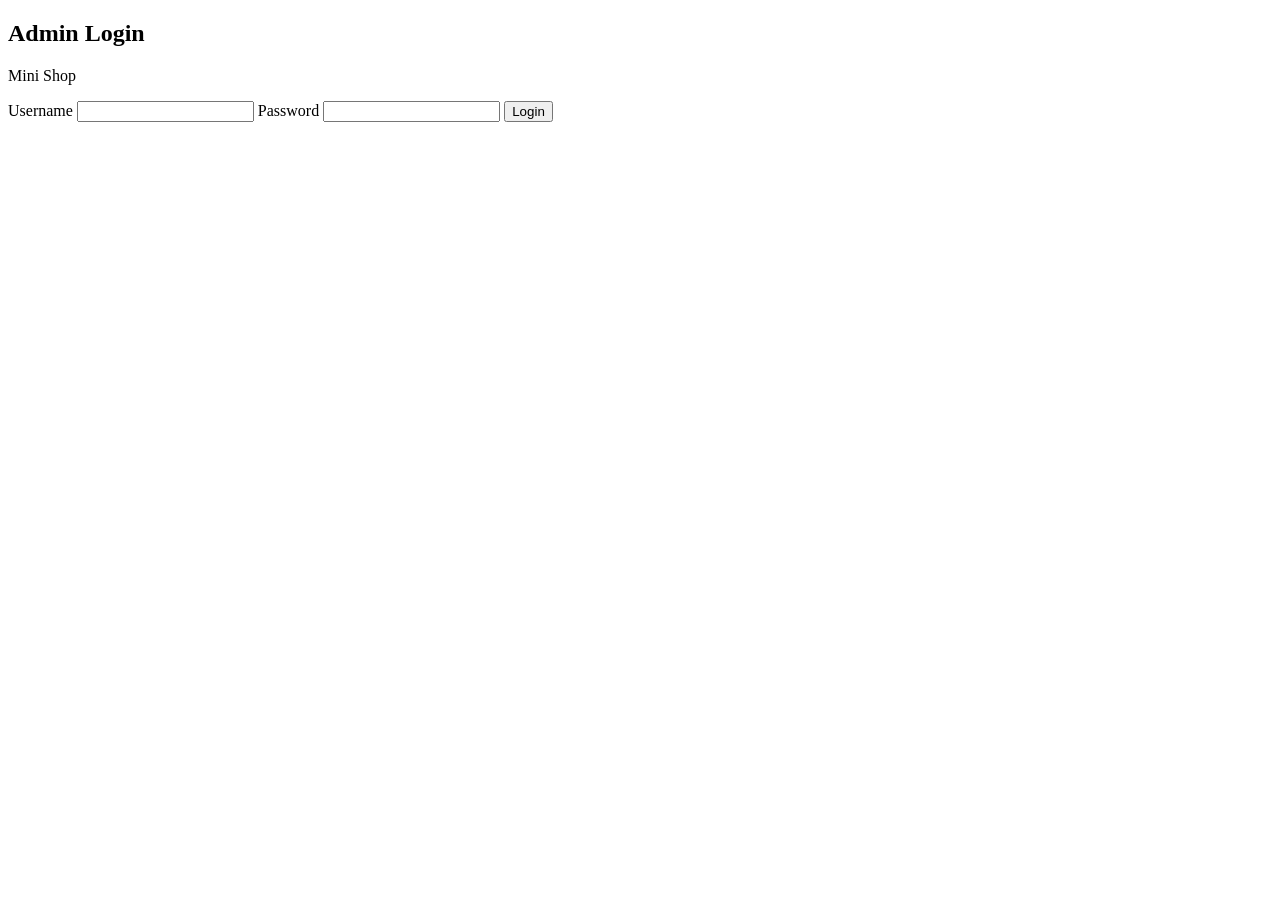
==== frontend/login.html @ 6b8e9303 "feat: add admin dashboard pages" ====
﻿<!doctype html>
<html lang="en">
<head>
    <meta charset="utf-8">
    <meta name="viewport" content="width=device-width, initial-scale=1">
    <title>Login | Mini Shop </title>
    <link rel="stylesheet" href="/static/css/admin.css">
</head>
<body>
    <main class="login-layout">
        <section class="login-panel">
            <h1>Admin Login</h1>
            <p class="muted">Mini Shop</p>
            <form id="login-form" class="form-stack">
                <label>
                    Username
                    <input id="username" name="username" autocomplete="username" required>
                </label>
                <label>
                    Password
                    <input id="password" name="password" type="password" autocomplete="current-password" required>
                </label>
                <button id="login-button" type="submit">Login</button>
                <div id="message" class="message"></div>
            </form>
        </section>
    </main>
    <script src="/static/js/login.js"></script>
</body>
</html>
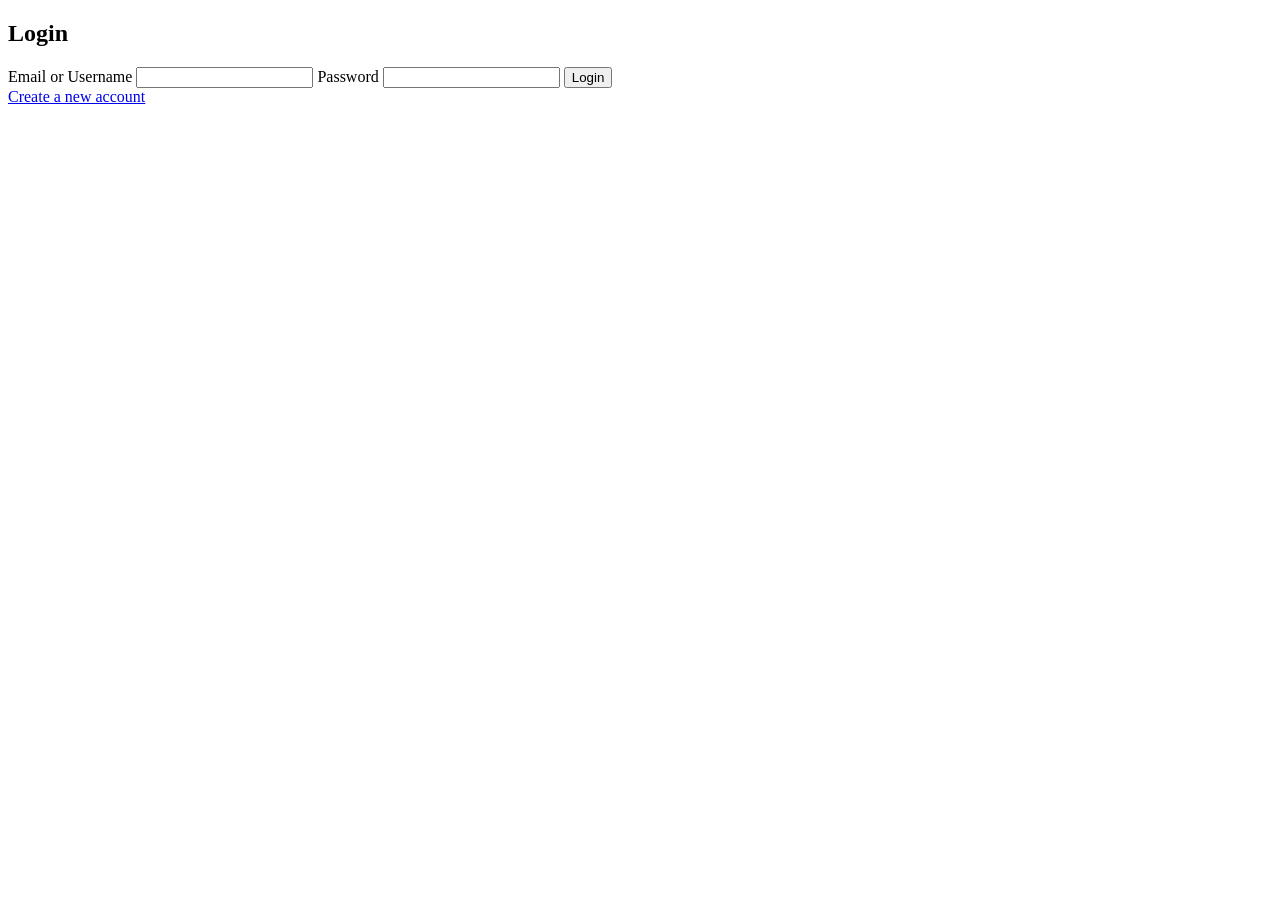
==== commit d97aa50d: "feat: split admin and customer authentication" ====
--- a/frontend/login.html
+++ b/frontend/login.html
@@ -1,30 +1,24 @@
-﻿<!doctype html>
+<!doctype html>
 <html lang="en">
 <head>
     <meta charset="utf-8">
     <meta name="viewport" content="width=device-width, initial-scale=1">
-    <title>Login | Mini Shop </title>
+    <title>Login | Mini Shop</title>
     <link rel="stylesheet" href="/static/css/admin.css">
 </head>
 <body>
     <main class="login-layout">
         <section class="login-panel">
-            <h1>Admin Login</h1>
-            <p class="muted">Mini Shop</p>
+            <h1>Login</h1>
             <form id="login-form" class="form-stack">
-                <label>
-                    Username
-                    <input id="username" name="username" autocomplete="username" required>
-                </label>
-                <label>
-                    Password
-                    <input id="password" name="password" type="password" autocomplete="current-password" required>
-                </label>
+                <label>Email or Username <input id="username" name="username" autocomplete="username" required maxlength="255"></label>
+                <label>Password <input id="password" name="password" type="password" autocomplete="current-password" required maxlength="128"></label>
                 <button id="login-button" type="submit">Login</button>
                 <div id="message" class="message"></div>
+                <a class="muted" href="/register">Create a new account</a>
             </form>
         </section>
     </main>
     <script src="/static/js/login.js"></script>
 </body>
-</html>
+</html>
